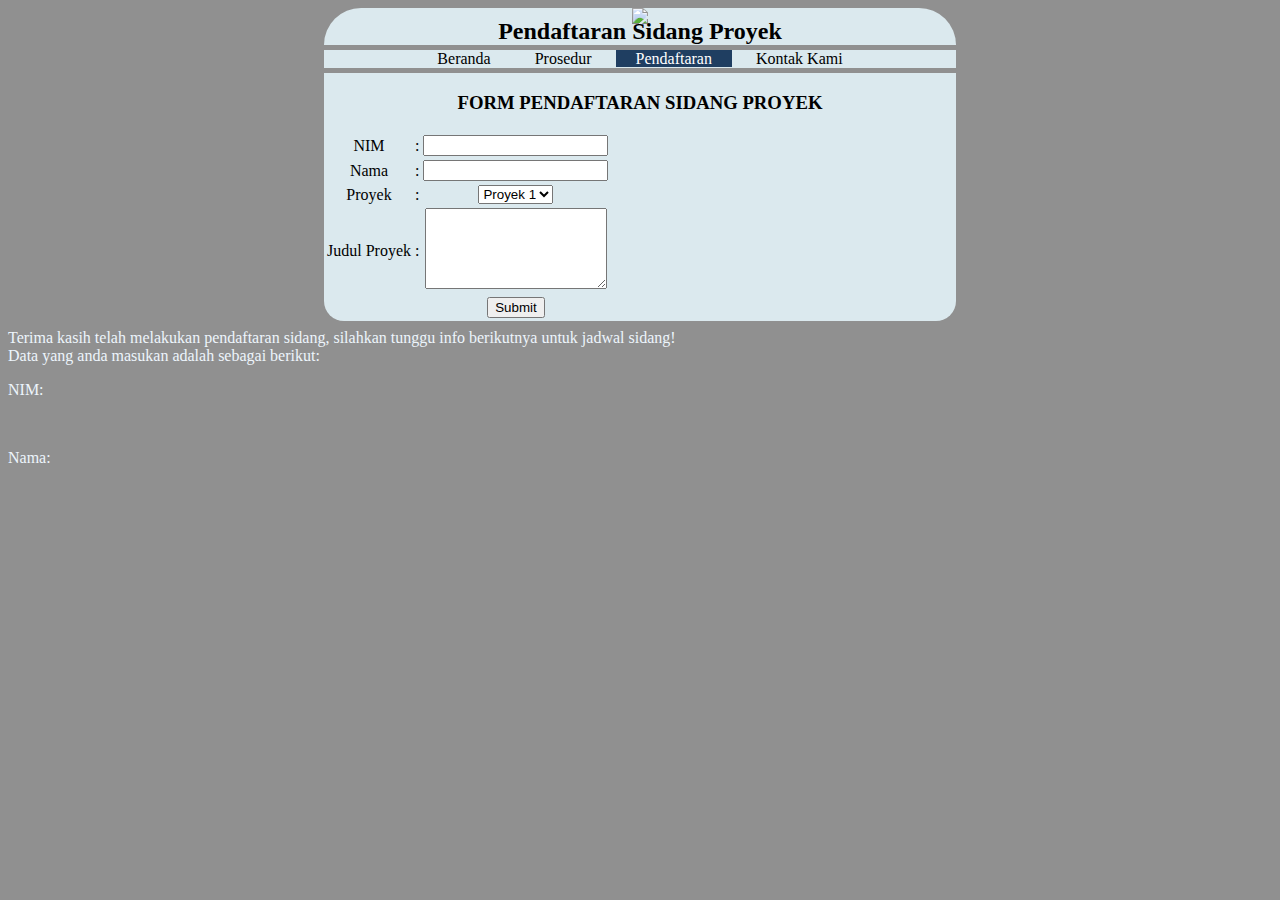
==== Pendaftaran.html @ a95ca735 "Update Pendaftaran.html" ====
<!doctype html>
<html>

<head> 
	<title>Pendaftaran Sidang</title>
	<link rel="stylesheet" href="..\profile.css">
</head>

<body>
	<div class="center">
		<img src="https://ecampus.i-tech.ac.id/tech/img/logo_perguruanTinggi_18.png">
		<h2 class="centerh2">Pendaftaran Sidang Proyek</h2>
	</div>
	<div class="navbar">
		<a href="..\index.html">Beranda</a>
		<a href="Prosedur.html">Prosedur</a>
		<a class="active" href="Pendaftaran.html">Pendaftaran</a>
		<a href="Kontak.html">Kontak Kami</a>
	</div>
	<div class="content">
		<h3>FORM PENDAFTARAN SIDANG PROYEK</h3>
		<div >
			<form name="datapribadi" method="" action="">
		<table>
    			<tr>
        			<td>NIM</td><td>:</td><td><input type="text" id="nim" /></td>
        		</tr>
        		<tr>
        			<td>Nama</td><td>:</td><td><input type="text" id="namastudent" /></td>
        		</tr>
        		<tr>
        			<td>Proyek</td><td>:</td>
				<td>
				<select id="proj">
						<option value="proj1">Proyek 1</option>
						<option value="proj2">Proyek 2</option>
						<option value="proj3">Proyek 3</option>
						<option value="proj4">Proyek 4</option>
				</select>
				</td>
       			</tr>
        		<tr>
        			<td>Judul Proyek</td><td>:</td>
				<td><textarea id="judul proj" rows="5" cols="20"></textarea></td>
        		</tr>
        		<tr>
        			<td></td><td></td>
				<td><input type="submit" value="Submit" onclick="tampilkan()">
				</td>
        		</tr>
    		</table>
			</form>
			
		</div>
	</div>
<br/>
Terima kasih telah melakukan pendaftaran sidang, silahkan tunggu info berikutnya untuk jadwal sidang!<br/>
Data yang anda masukan adalah sebagai berikut:
<br/>
	<p id="hasilnim">NIM: </p><br/>
	<p id="hasilnama">Nama: </p>
<br/>
	
    </form>

<!-- Optional JavaScript -->
<!-- jQuery first, then Popper.js, then Bootstrap JS -->
<script src="https://code.jquery.com/jquery-3.3.1.slim.min.js"></script>
<script src="https://cdnjs.cloudflare.com/ajax/libs/popper.js/1.14.7/umd/popper.min.js"></script>
<script src="https://stackpath.bootstrapcdn.com/bootstrap/4.3.1/js/bootstrap.min.js"></script>
 
</body>
<script>
function tampilkan(){
	 var datanim=document.forms['datapribadi']['nim'].value;
	var datanama=document.forms['datapribadi']['namastudent'].value;
	
    document.getElementById("hasilnim").innerHTML = "<b>" + datanim +"</b>";
    document.getElementById("hasilnama").innerHTML = "<b>" + datanama +"</b>";
    
}
</script>		
</html>
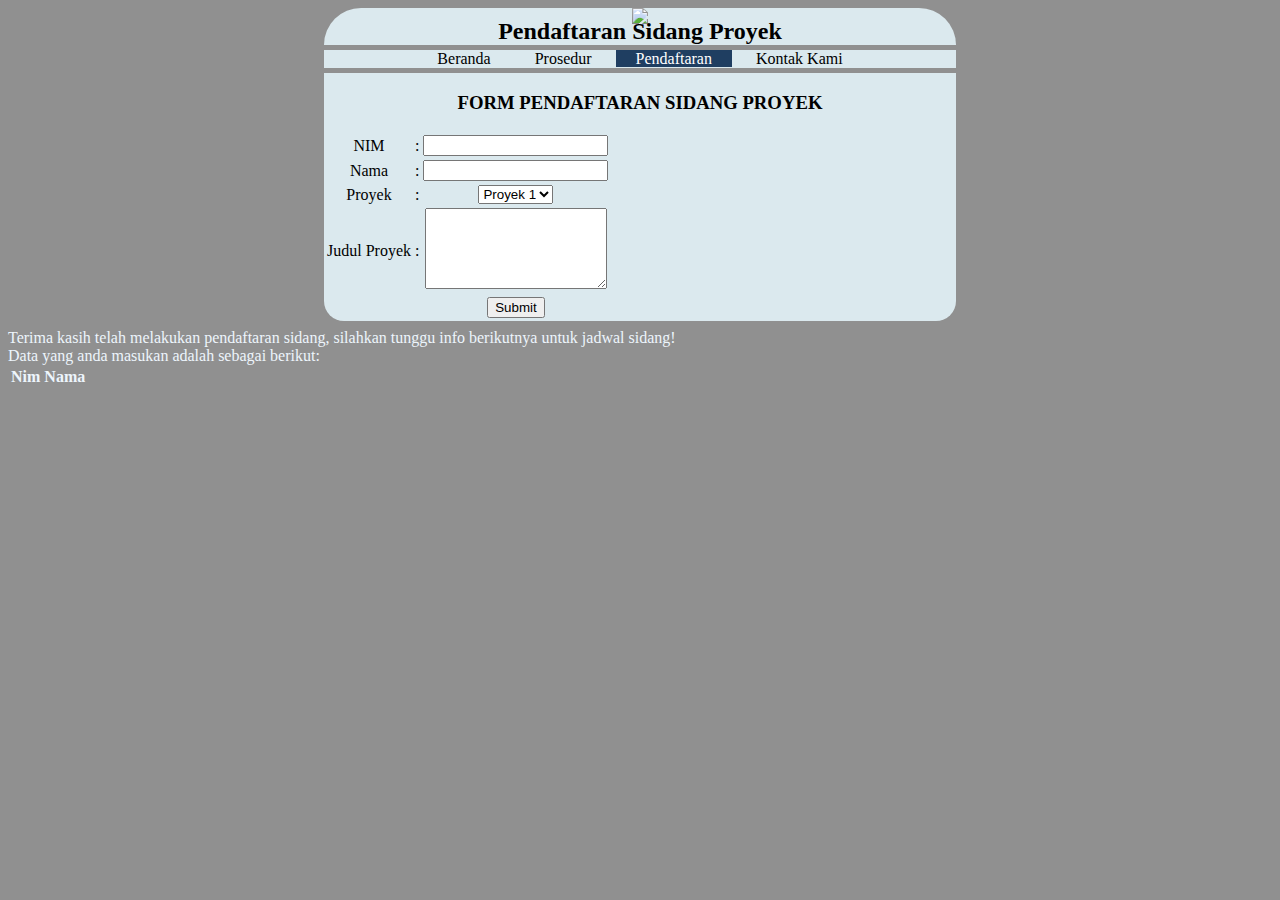
==== commit 18f7c848: "Update Pendaftaran.html" ====
--- a/Pendaftaran.html
+++ b/Pendaftaran.html
@@ -57,10 +57,17 @@
 Terima kasih telah melakukan pendaftaran sidang, silahkan tunggu info berikutnya untuk jadwal sidang!<br/>
 Data yang anda masukan adalah sebagai berikut:
 <br/>
-	<p id="hasilnim">NIM: </p><br/>
-	<p id="hasilnama">Nama: </p>
-<br/>
-	
+<div class="row">
+        <table class="table" id="databel">
+          <thead>
+            <tr>
+              <th scope="col">Nim</th>
+	      <th scope="col">Nama</th>
+         
+            </tr>
+          </thead>
+        </table>  
+      </div>	
     </form>
 
 <!-- Optional JavaScript -->
@@ -75,8 +82,15 @@
 	 var datanim=document.forms['datapribadi']['nim'].value;
 	var datanama=document.forms['datapribadi']['namastudent'].value;
 	
-    document.getElementById("hasilnim").innerHTML = "<b>" + datanim +"</b>";
-    document.getElementById("hasilnama").innerHTML = "<b>" + datanama +"</b>";
+    	var tabel = document.getElementById("databel");
+       
+	var baris = tabel.insertRow(1);
+        var kol1 = baris.insertCell(0);
+	var kol2 = baris.insertCell(1);
+	
+	kol1.innerHTML = datanim;
+	kol2.innerHTML = datanama;
+
     
 }
 </script>		
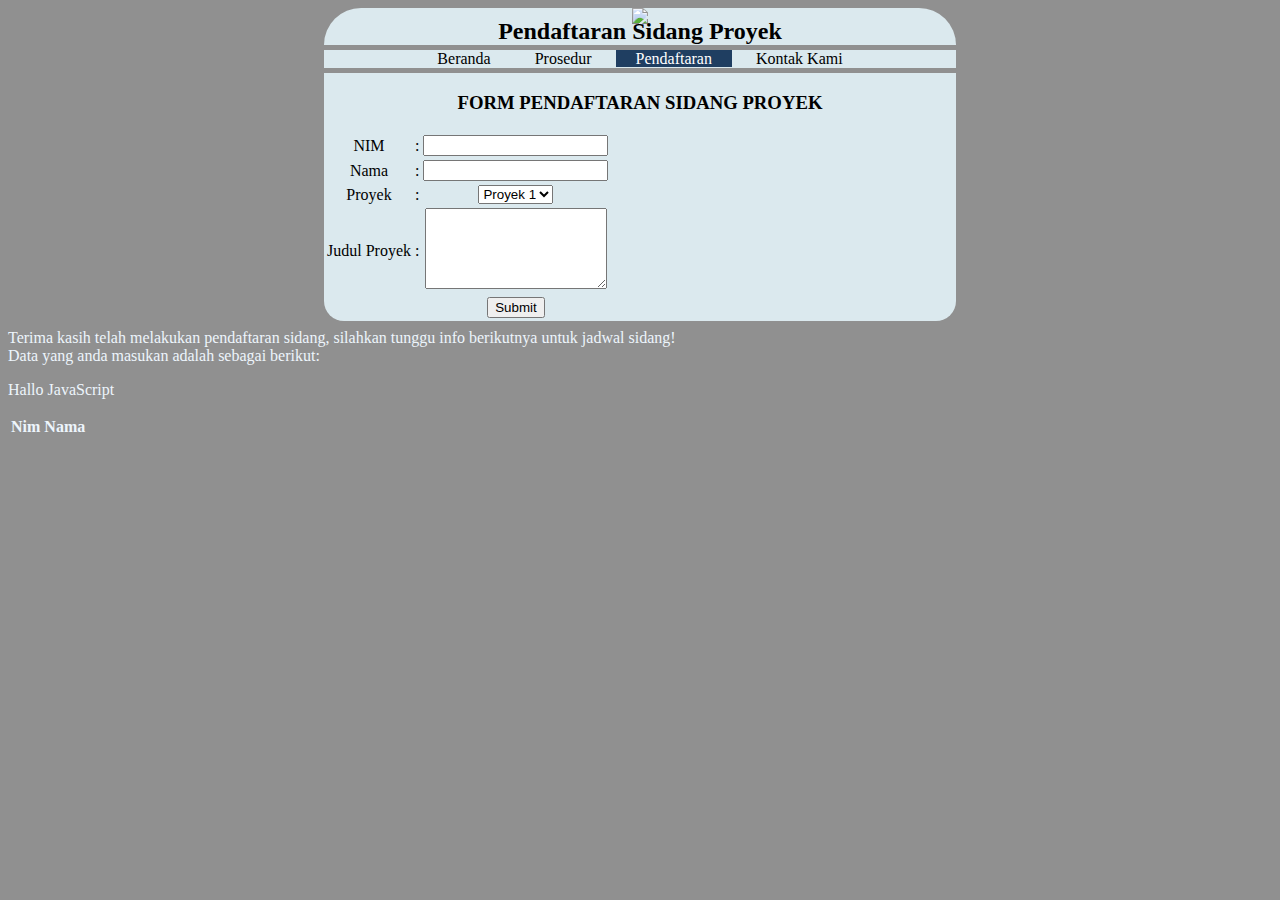
==== commit fbe7c390: "Update Pendaftaran.html" ====
--- a/Pendaftaran.html
+++ b/Pendaftaran.html
@@ -57,6 +57,7 @@
 Terima kasih telah melakukan pendaftaran sidang, silahkan tunggu info berikutnya untuk jadwal sidang!<br/>
 Data yang anda masukan adalah sebagai berikut:
 <br/>
+	<p id="teks"></p>
 <div class="row">
         <table class="table" id="databel">
           <thead>
@@ -78,6 +79,8 @@
  
 </body>
 <script>
+document.getElementById('teks').innerHTML = 'Hallo JavaScript';
+	
 function tampilkan(){
 	 var datanim=document.forms['datapribadi']['nim'].value;
 	var datanama=document.forms['datapribadi']['namastudent'].value;
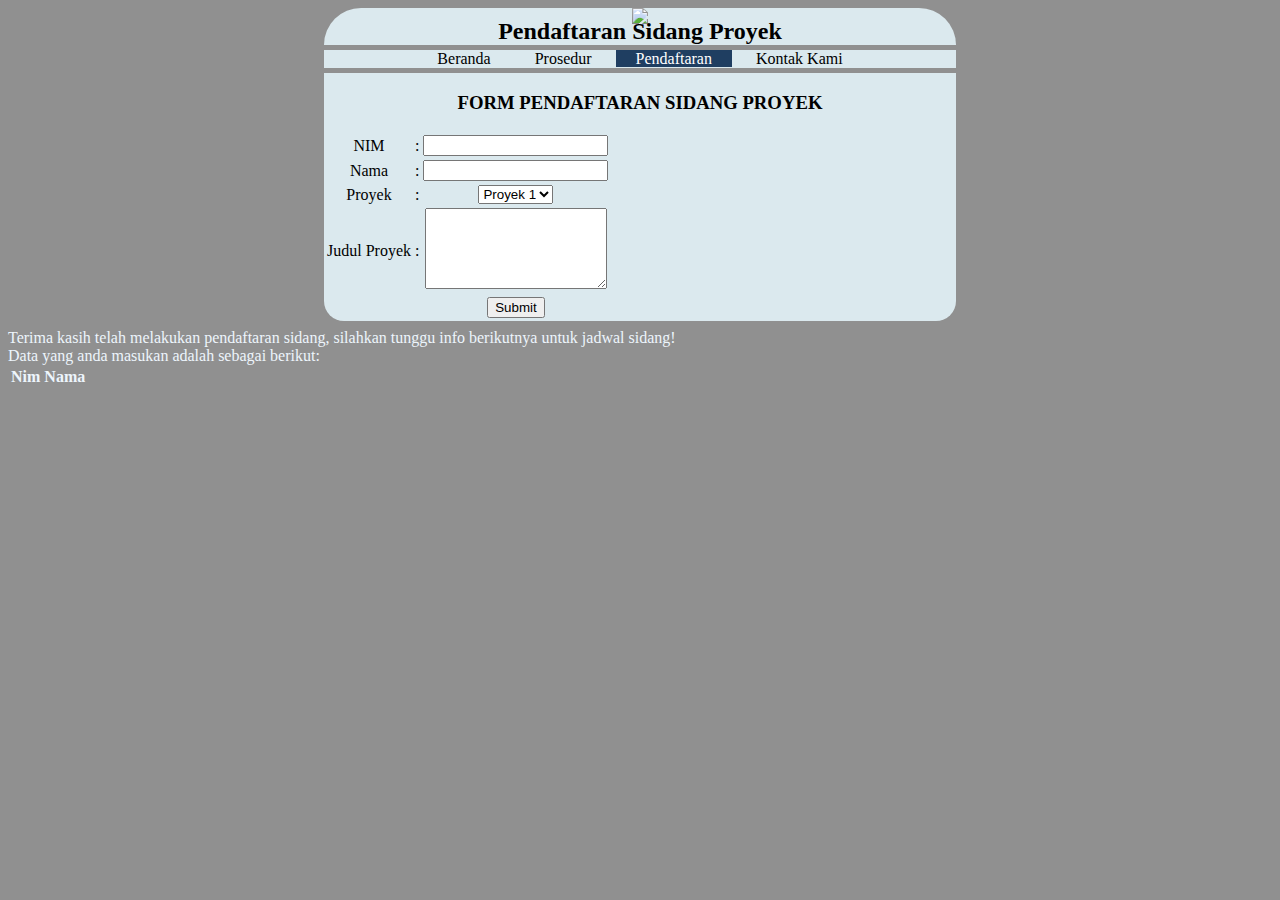
==== commit d4e3dc43: "Update Pendaftaran.html" ====
--- a/Pendaftaran.html
+++ b/Pendaftaran.html
@@ -57,7 +57,6 @@
 Terima kasih telah melakukan pendaftaran sidang, silahkan tunggu info berikutnya untuk jadwal sidang!<br/>
 Data yang anda masukan adalah sebagai berikut:
 <br/>
-	<p id="teks"></p>
 <div class="row">
         <table class="table" id="databel">
           <thead>
@@ -79,11 +78,13 @@
  
 </body>
 <script>
-document.getElementById('teks').innerHTML = 'Hallo JavaScript';
 	
 function tampilkan(){
+	
 	 var datanim=document.forms['datapribadi']['nim'].value;
 	var datanama=document.forms['datapribadi']['namastudent'].value;
+	
+	document.getElementById('teks1').innerHTML = datanim;
 	
     	var tabel = document.getElementById("databel");
        
